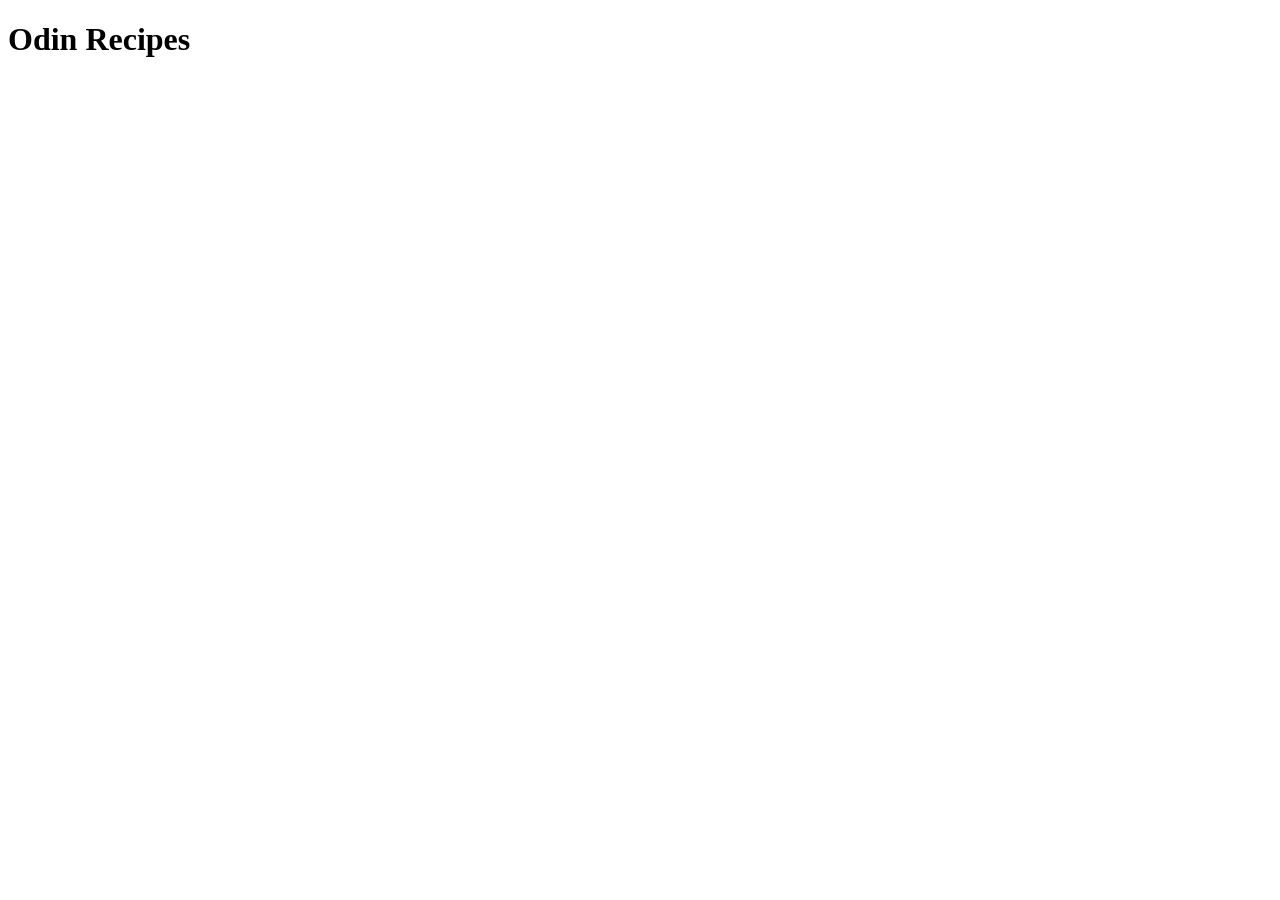
==== index.html @ aabbd7b7 "created index.html and added outline to README.md" ====
<!DOCTYPE html>
<html lang="en">
<head>
    <meta charset="UTF-8">
    <meta name="viewport" content="width=device-width, initial-scale=1.0">
    <title>Recipes</title>
</head>
<body>
    <h1>Odin Recipes</h1>
</body>
</html>
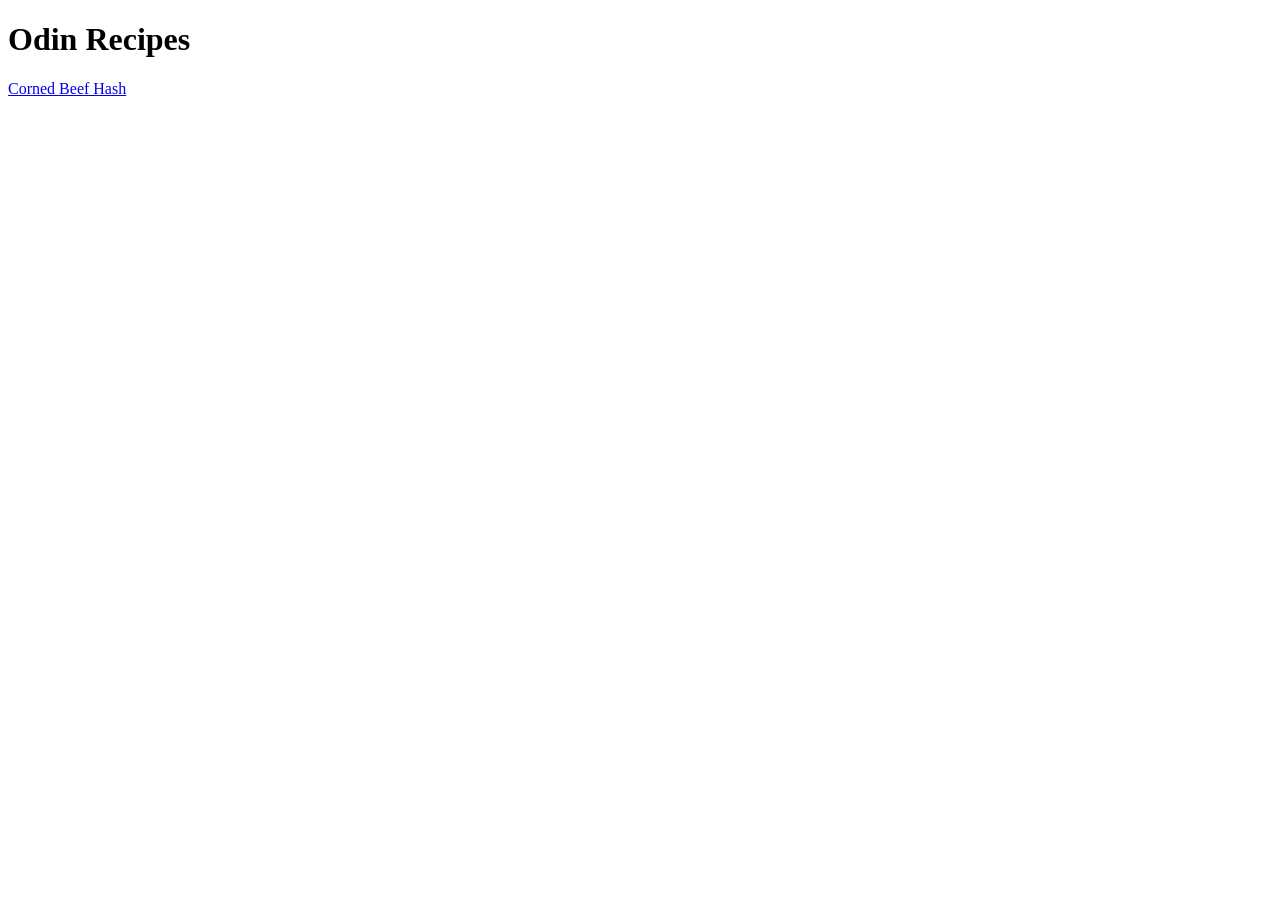
==== commit 34e240e1: "feat: add pic to cornbeef recipe page, made link from index.html open in new tab + added security" ====
--- a/index.html
+++ b/index.html
@@ -7,5 +7,8 @@
 </head>
 <body>
     <h1>Odin Recipes</h1>
+
+<a href="./recipes/cornedbeefhash.html" target="_blank" rel="noopener noreferrer">Corned Beef Hash</a>
+
 </body>
 </html>
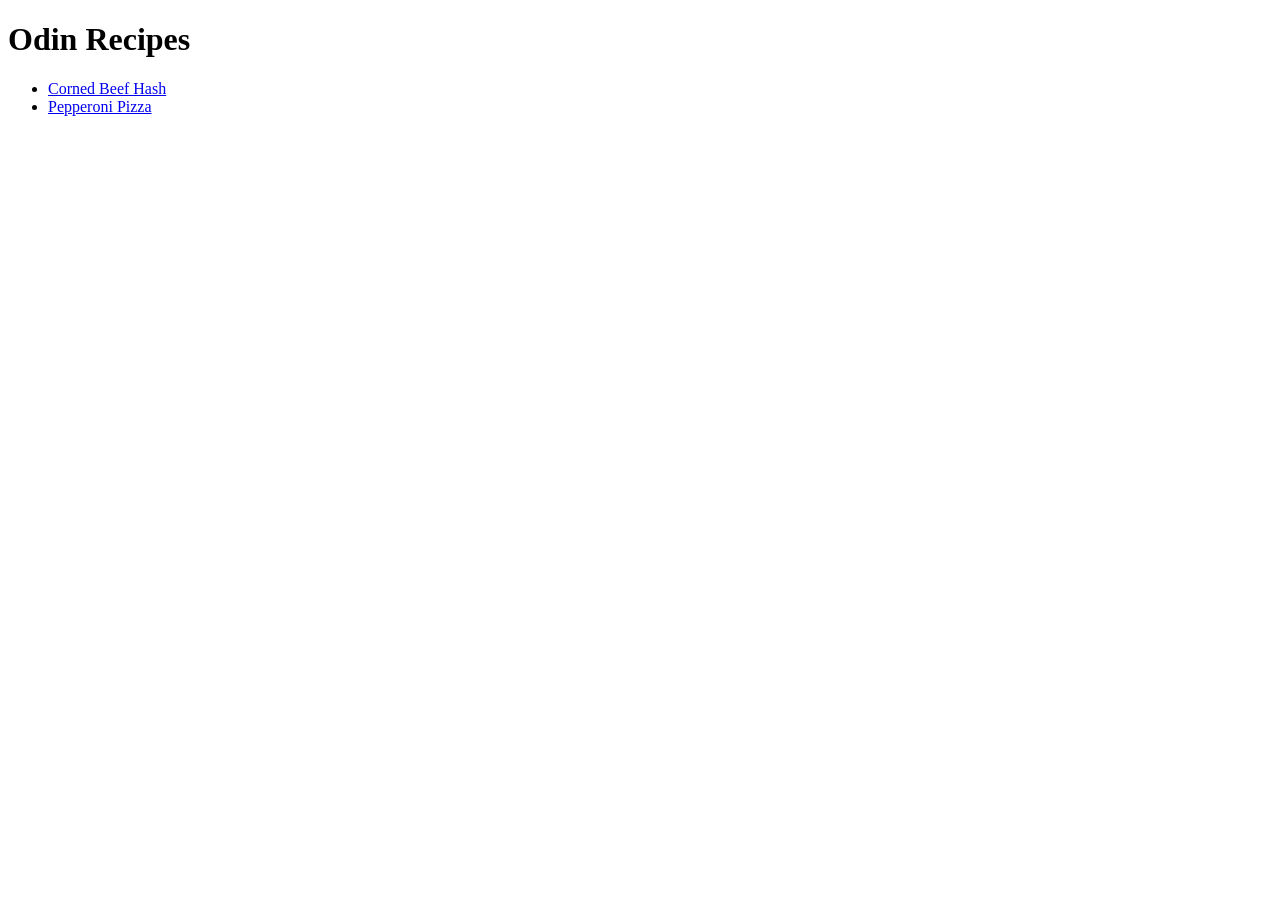
==== commit ba567550: "feat: add ingredients to pizza + linked page to index.html" ====
--- a/index.html
+++ b/index.html
@@ -8,7 +8,13 @@
 <body>
     <h1>Odin Recipes</h1>
 
-<a href="./recipes/cornedbeefhash.html" target="_blank" rel="noopener noreferrer">Corned Beef Hash</a>
+ <ul>
+    
+<li><a href="./recipes/cornedbeefhash.html" target="_blank" rel="noopener noreferrer">Corned Beef Hash</a></li>
+<li><a href="./recipes/pepperonipizza.html" target="_blank" rel="noopener noreferrer">Pepperoni Pizza</a></li>
+
+
+</ul>
 
 </body>
 </html>
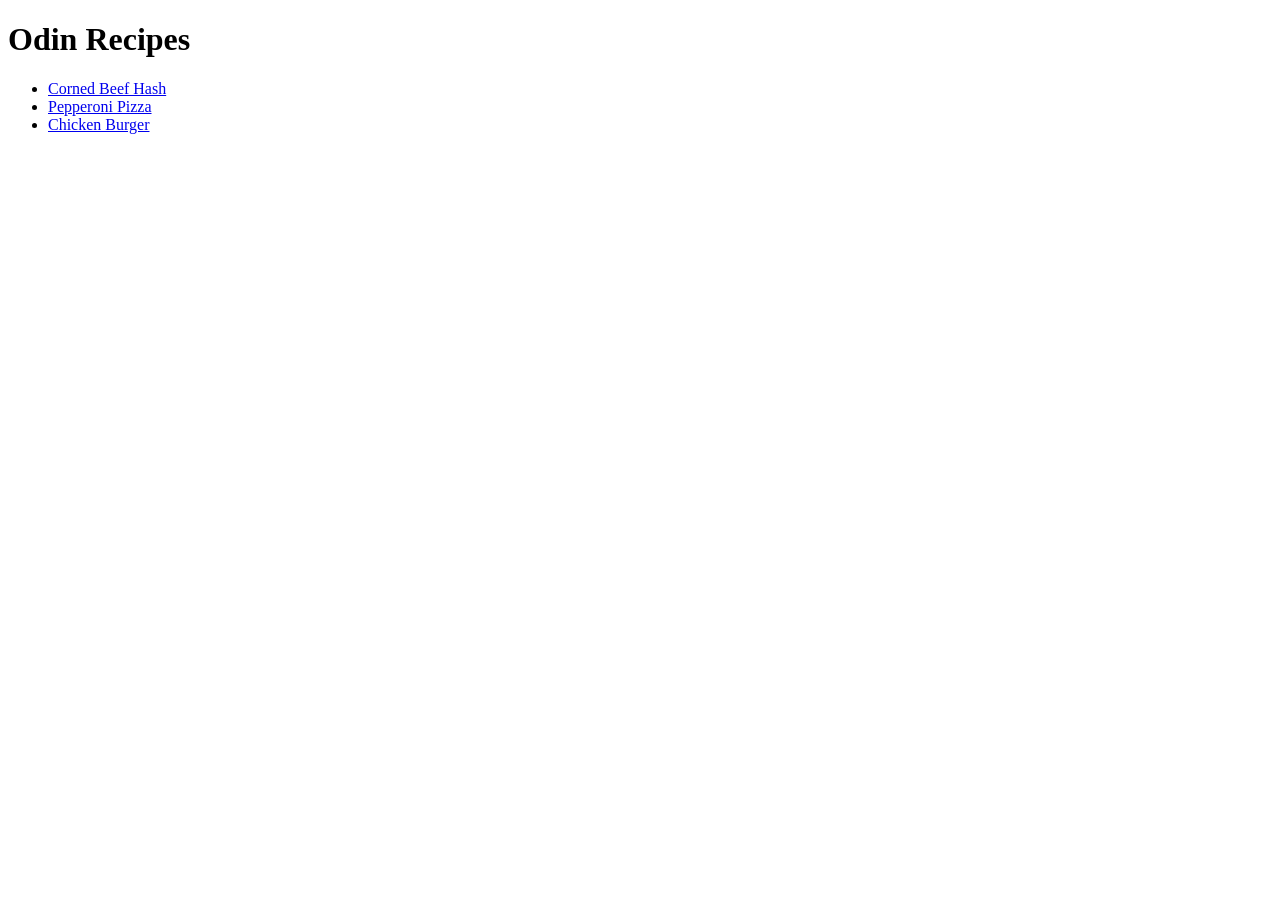
==== commit fb25b612: "feat: add new page for chicken burger + link to page" ====
--- a/index.html
+++ b/index.html
@@ -12,6 +12,7 @@
     
 <li><a href="./recipes/cornedbeefhash.html" target="_blank" rel="noopener noreferrer">Corned Beef Hash</a></li>
 <li><a href="./recipes/pepperonipizza.html" target="_blank" rel="noopener noreferrer">Pepperoni Pizza</a></li>
+<li><a href="./recipes/chickenburger.html" target="_blank" rel="noopener noreferrer">Chicken Burger</a></li>
 
 
 </ul>
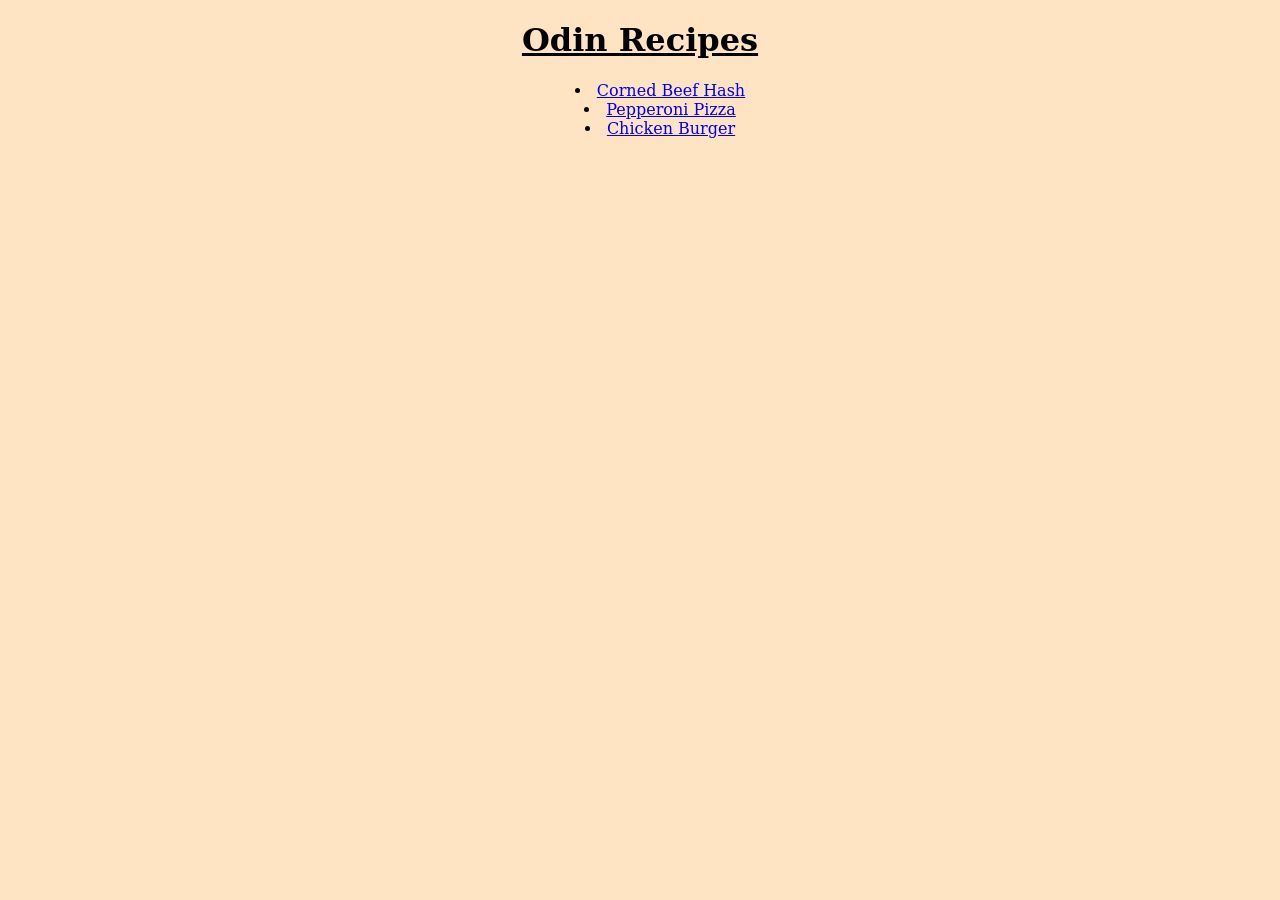
==== commit 35981aa2: "feat: implement css into project" ====
--- a/index.html
+++ b/index.html
@@ -1,6 +1,7 @@
 <!DOCTYPE html>
 <html lang="en">
 <head>
+    <link rel="stylesheet" href="./styles.css">
     <meta charset="UTF-8">
     <meta name="viewport" content="width=device-width, initial-scale=1.0">
     <title>Recipes</title>
--- a/styles.css
+++ b/styles.css
@@ -0,0 +1,30 @@
+*{
+   font-family: 'Georgia', 'serif';
+   text-align: center;
+}
+
+ul{
+    text-align: center;
+    list-style-position: inside;
+}
+
+ol{
+    text-align: center;
+    list-style-position: inside;
+}
+
+h1{
+    text-decoration: underline;
+}
+
+h2{
+    text-decoration:underline;
+}
+
+img{
+    border-radius: 50%;
+}
+
+body{
+    background-color: bisque;
+}
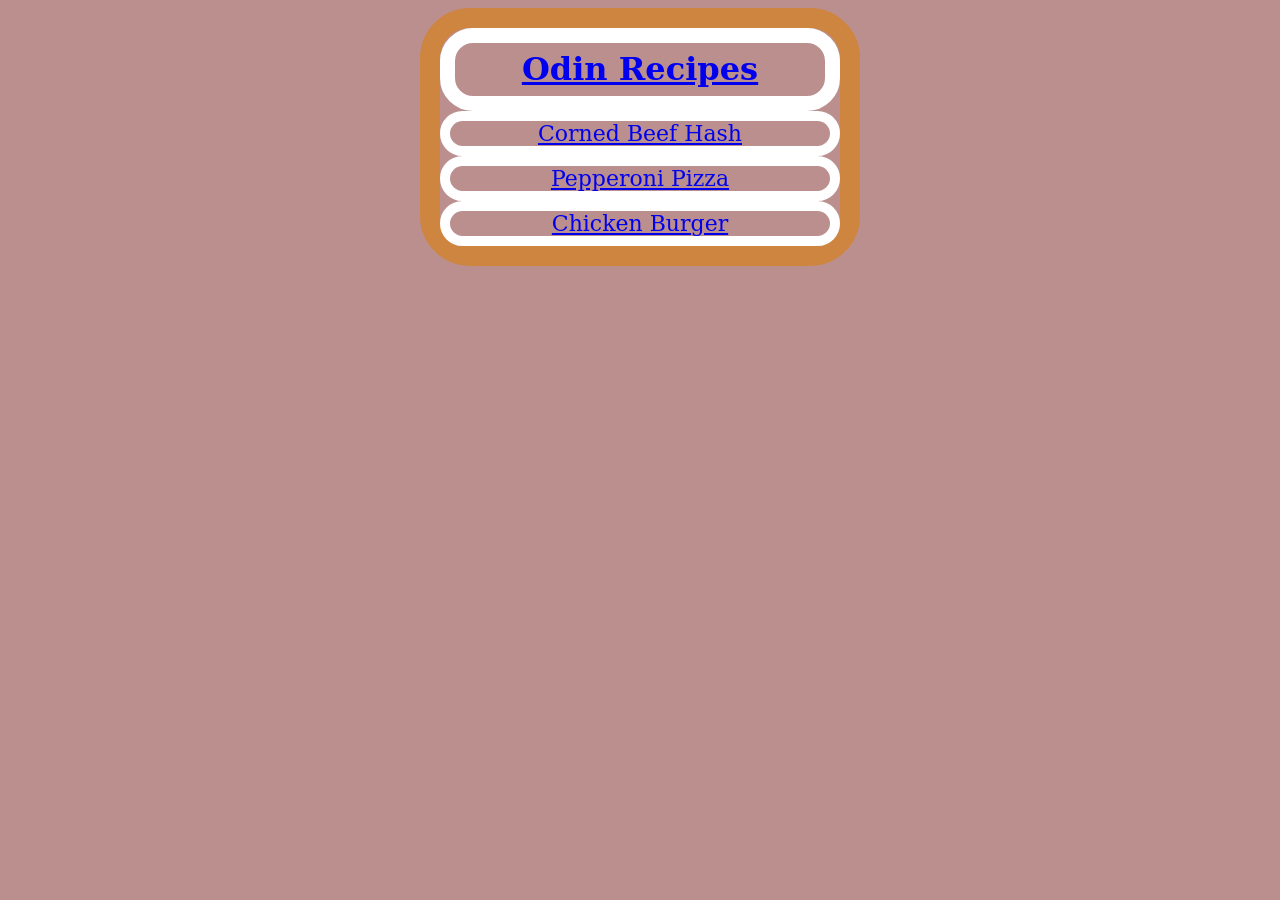
==== commit 813488cc: "feat: add css made it unique" ====
--- a/index.html
+++ b/index.html
@@ -7,16 +7,17 @@
     <title>Recipes</title>
 </head>
 <body>
-    <h1>Odin Recipes</h1>
+    
 
- <ul>
+ <div class="Front-list">
     
-<li><a href="./recipes/cornedbeefhash.html" target="_blank" rel="noopener noreferrer">Corned Beef Hash</a></li>
-<li><a href="./recipes/pepperonipizza.html" target="_blank" rel="noopener noreferrer">Pepperoni Pizza</a></li>
-<li><a href="./recipes/chickenburger.html" target="_blank" rel="noopener noreferrer">Chicken Burger</a></li>
+    <div class="Odin-header"><h1><a href="https://www.youtube.com/watch?v=dQw4w9WgXcQ" target="_blank" rel="noopener noreferrer">Odin Recipes</a></h1></div>
+    <div class="Beef-header"><a href="./recipes/cornedbeefhash.html" target="_blank" rel="noopener noreferrer">Corned Beef Hash</a></div>
+    <div class="Pizza-header"><a href="./recipes/pepperonipizza.html" target="_blank" rel="noopener noreferrer">Pepperoni Pizza</a></div>
+    <div class="Chicken-header"><a href="./recipes/chickenburger.html" target="_blank" rel="noopener noreferrer">Chicken Burger</a></div>
 
 
-</ul>
+</div>
 
 </body>
 </html>
--- a/styles.css
+++ b/styles.css
@@ -22,9 +22,84 @@
 }
 
 img{
-    border-radius: 50%;
+    border-radius: 50px;
+    height: 400px;
+    width: auto;
+}
+
+.circleborder{
+    display: inline-block;
+    border: 15px solid palevioletred;
+    border-radius: 65px;
+    height: 400px;
 }
 
 body{
-    background-color: bisque;
-}+    background-color: rosybrown;
+}
+
+
+
+
+
+
+
+
+
+
+
+
+
+
+
+
+
+
+
+
+
+p,
+ul,
+ol{
+ display: block;
+ border: 15px solid;
+ border-color:crimson;   
+ border-radius: 25px;
+ background-color: white;
+}
+
+
+ul,
+ol{
+  display: inline-block;
+  padding: 5px;
+  
+}
+
+
+
+.Front-list{
+    width: 400px;
+    border: 20px solid peru;
+    border-radius: 50px;
+    margin: 0 auto;
+}
+
+
+.Odin-header{
+    display: block;
+    border-radius: 33px;
+    border: 15px solid white;
+    line-height: 10px;
+}
+
+
+.Beef-header,
+.Pizza-header,
+.Chicken-header{
+    display: block;
+    border-radius: 33px;
+    border: 10px solid white;
+    font-size: 22px;
+}
+
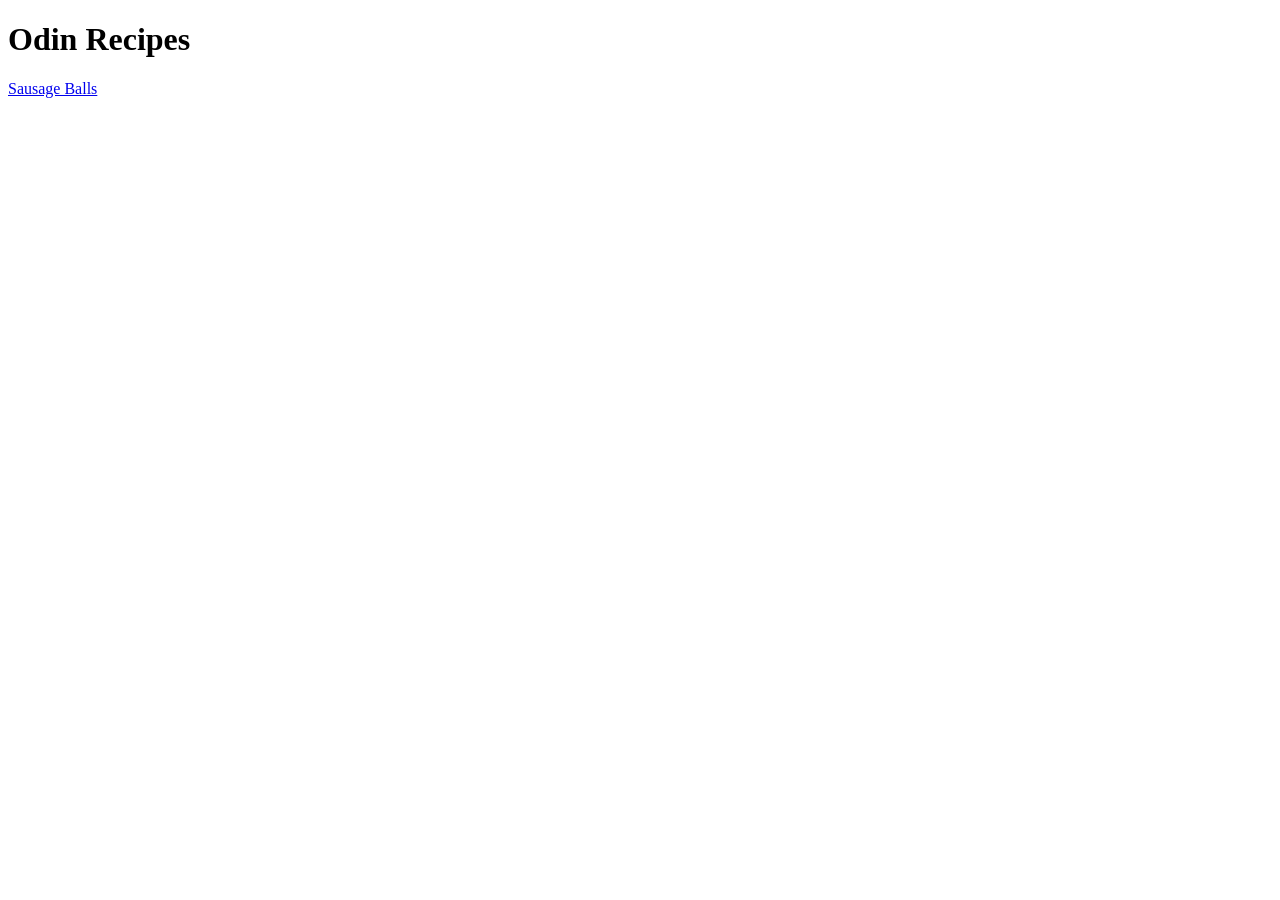
==== commit 4ff6f074: "Added html file for recipe Added link to home page from recipe  Added image to recipe page" ====
--- a/index.html
+++ b/index.html
@@ -1,23 +1,13 @@
 <!DOCTYPE html>
 <html lang="en">
 <head>
-    <link rel="stylesheet" href="./styles.css">
     <meta charset="UTF-8">
     <meta name="viewport" content="width=device-width, initial-scale=1.0">
-    <title>Recipes</title>
+    <title>Document</title>
 </head>
 <body>
+    <h1>Odin Recipes</h1>
+    <a href="recipes/sausageBalls.html">Sausage Balls</a>
     
-
- <div class="Front-list">
-    
-    <div class="Odin-header"><h1><a href="https://www.youtube.com/watch?v=dQw4w9WgXcQ" target="_blank" rel="noopener noreferrer">Odin Recipes</a></h1></div>
-    <div class="Beef-header"><a href="./recipes/cornedbeefhash.html" target="_blank" rel="noopener noreferrer">Corned Beef Hash</a></div>
-    <div class="Pizza-header"><a href="./recipes/pepperonipizza.html" target="_blank" rel="noopener noreferrer">Pepperoni Pizza</a></div>
-    <div class="Chicken-header"><a href="./recipes/chickenburger.html" target="_blank" rel="noopener noreferrer">Chicken Burger</a></div>
-
-
-</div>
-
 </body>
 </html>
